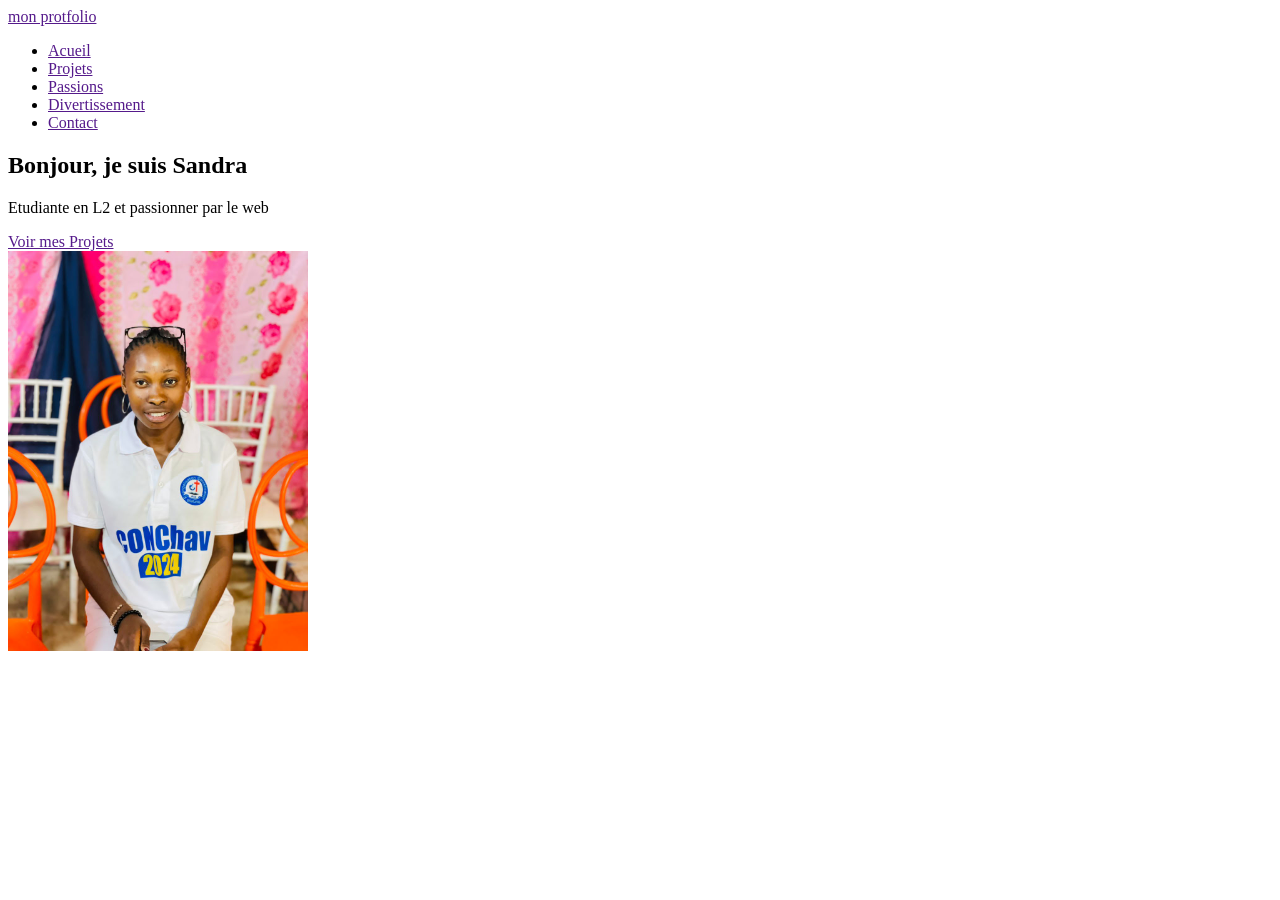
==== index.html @ da76d6ae "stylisation du header" ====
<!DOCTYPE html>
<html lang="en">
<head>
    <meta charset="UTF-8">
    <meta name="viewport" content="width=device-width, initial-scale=1.0">
    <title>Mon Portfolio</title>
</head>
<body>
    <header>
        <div>
            <a href="">mon protfolio</a>
        </div>
        <nav>
            <ul>
                <li><a href="">Acueil</a></li>
                <li><a href="">Projets</a></li>
                <li><a href="">Passions</a></li>
                <li><a href="">Divertissement</a></li>
                <li><a href="">Contact</a></li>
            </ul>
        </nav>
    </header>
    <main>
        <section>
            <div>
                <h1>Bonjour, je suis Sandra</h1>
                <p>Etudiante en L2 et passionner par le web</p>
                <a href="">Voir mes Projets</a>
            </div>
            <div>
                <img src="image/sandra.jpg" alt="sandra artiste"width="300">
            </div>
        </section>
        <section></section>
        <section></section>
    </main>
    <footer></footer>
</body>
</html>
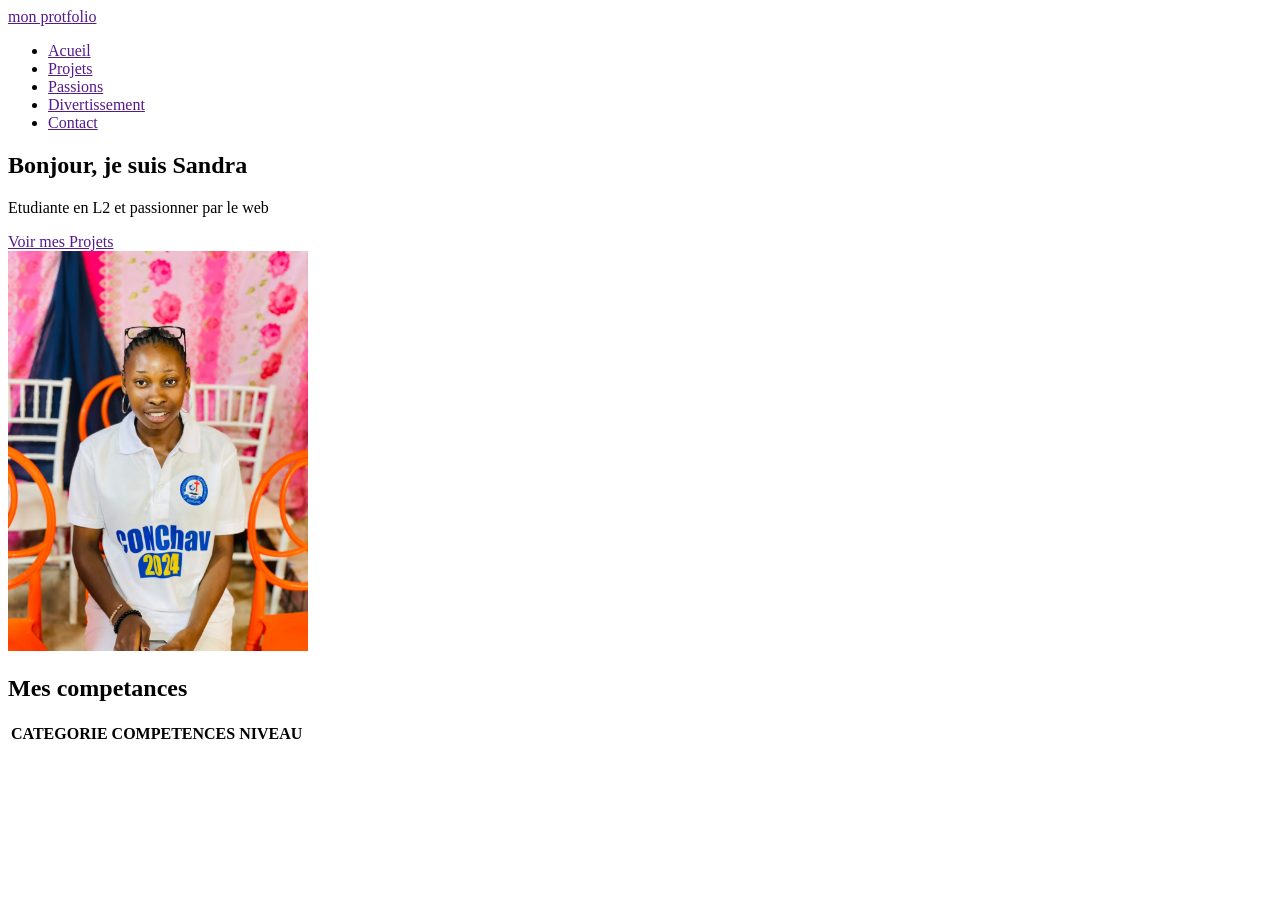
==== commit cee4eb85: "stylisation du header" ====
--- a/index.html
+++ b/index.html
@@ -31,7 +31,28 @@
                 <img src="image/sandra.jpg" alt="sandra artiste"width="300">
             </div>
         </section>
-        <section></section>
+        <section>
+            <h2>Mes competances</h2>
+            <table>
+                <thead>
+                    <tr>
+                        <th>CATEGORIE</th>
+                        <th>COMPETENCES</th>
+                        <th>NIVEAU</th>
+                    <tr>
+                <thead>
+                <tbody>
+                    <tr>
+                        
+                    </tr>
+                </tbody>
+                            
+                        </thead>
+                    </tr>
+                    </tr>
+                </thead>
+            </table>
+        </section>
         <section></section>
     </main>
     <footer></footer>
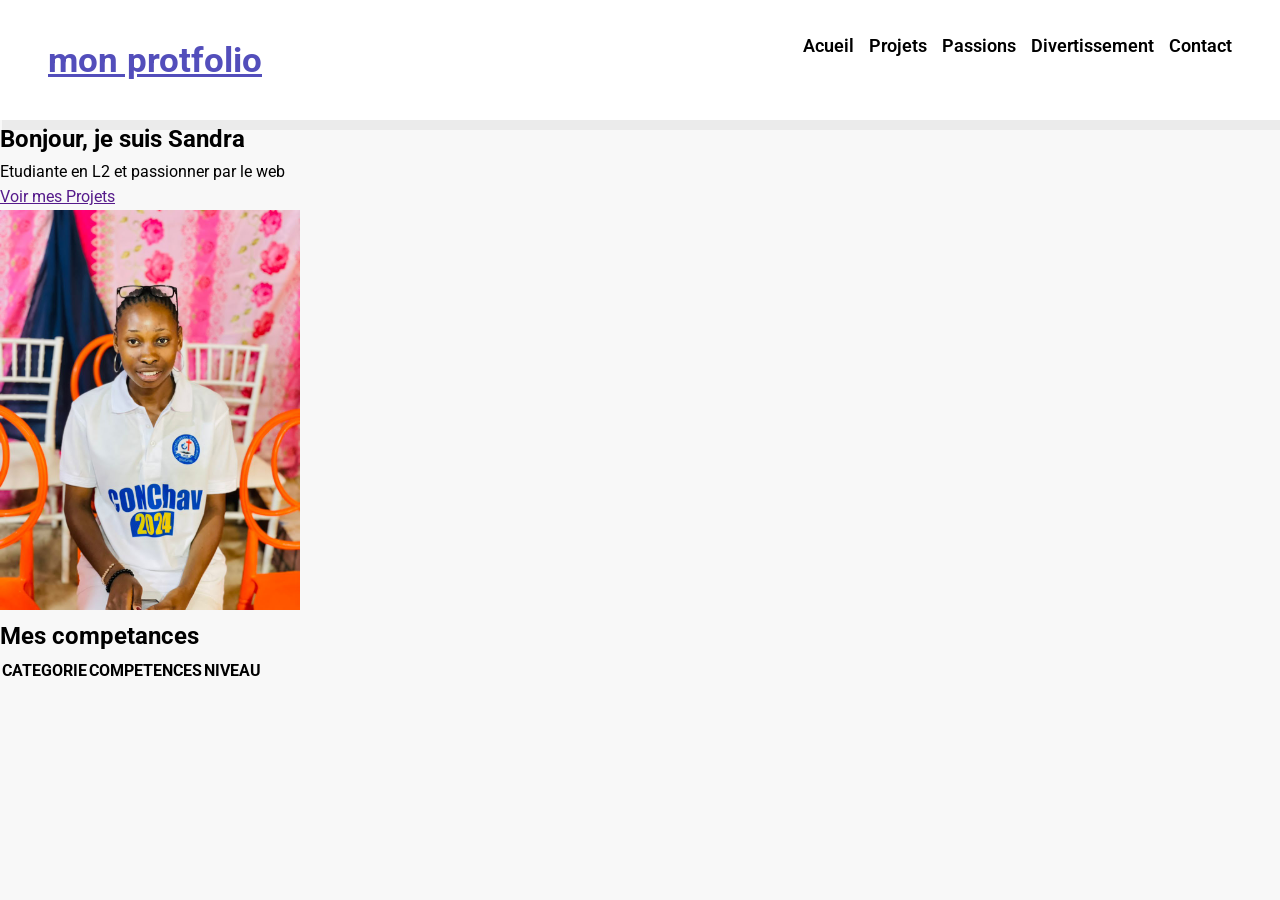
==== commit 7cde4c43: "Ajout des nouvelles pages" ====
--- a/index.html
+++ b/index.html
@@ -3,7 +3,12 @@
 <head>
     <meta charset="UTF-8">
     <meta name="viewport" content="width=device-width, initial-scale=1.0">
+    <link rel="stylesheet" href="CSS/styles.css">
     <title>Mon Portfolio</title>
+
+    <link rel="preconnect" href="https://fonts.googleapis.com">
+<link rel="preconnect" href="https://fonts.gstatic.com" crossorigin>
+<link href="https://fonts.googleapis.com/css2?family=Roboto:ital,wght@0,100..900;1,100..900&display=swap" rel="stylesheet">
 </head>
 <body>
     <header>
@@ -12,11 +17,11 @@
         </div>
         <nav>
             <ul>
-                <li><a href="">Acueil</a></li>
-                <li><a href="">Projets</a></li>
-                <li><a href="">Passions</a></li>
-                <li><a href="">Divertissement</a></li>
-                <li><a href="">Contact</a></li>
+                <li><a href="" classe="active">Acueil</a></li>
+                <li><a href="projets.html">Projets</a></li>
+                <li><a href="passion.html">Passions</a></li>
+                <li><a href="divertissement.html">Divertissement</a></li>
+                <li><a href="passion.html">Contact</a></li>
             </ul>
         </nav>
     </header>
--- a/CSS/styles.css
+++ b/CSS/styles.css
@@ -0,0 +1,84 @@
+:rooT {
+    --violet-doux:#6C63FF;
+    --violet-foncé:#534EBB;
+    --orange-vif:#FFA726;
+    --gris-tres-foncé:#3333;
+    --gris-foncé:#5555;
+    --gris-tres-clair:#F8F8F8;
+    --gris-clair:#EEE;
+
+}
+
+*{
+    margin:0;
+    padding:0;
+    box-sizing: border-box
+}
+body {
+    background-color:var(--gris-tres-clair);
+    font-family: Roboto, sans-serif;
+    line-height: 1.6;
+
+}
+header{
+    background-color: white;
+    box-shadow: 2px 10px rgba(0,0,0,0.05);
+    position: sticky;
+    top: 0;
+    Z-index: 100;
+    display: flex;
+    justify-content: space-between;
+    align-items: centrer;
+    padding: 2rem 3rem;
+
+}
+header div a {
+    text-decoration: nome;
+    font-size: 2.2rem;
+    font-weight: bold;
+    color: var(--violet-foncé);
+} 
+ul Li {
+    list-style:none;
+    margin-left: 15px;
+    
+}
+ul {
+    display: flex;
+}
+ul li a {
+    text-decoration:none;
+    color: var(--gris-fonce);
+    font-weight: 600;
+    font-size: 1.1rem;
+    position: relative;
+    padding: 10px 0;
+}
+
+ul li a:hover {
+    color: var(--violet-doux);
+}
+
+ul li a::after {
+    content: '';
+    position:absolute;
+    left: 0;
+    bottom: 0;
+    height: 3px;
+    width: 0%;
+    background-color: var(--violet-doux);
+    transition: width 0.3s ease;
+
+}
+ul li a:hover::after {
+    width: 100%;
+}
+
+a.active {
+    color: var(--violet-doux);
+    
+
+}
+a.active::after {
+    width: 100%;
+}
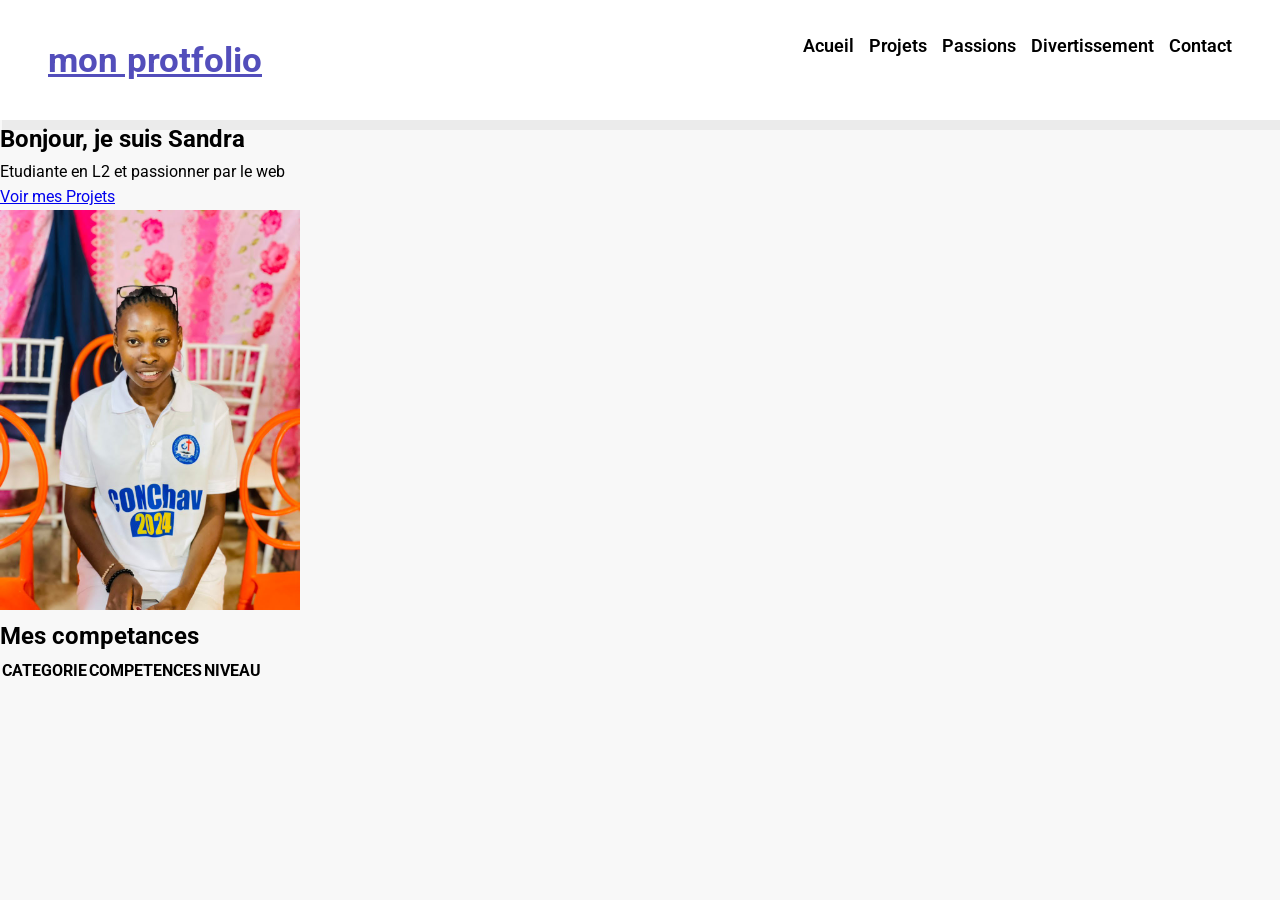
==== commit 29c9e475: "stylisation de la section sandra" ====
--- a/index.html
+++ b/index.html
@@ -18,7 +18,7 @@
         <nav>
             <ul>
                 <li><a href="" classe="active">Acueil</a></li>
-                <li><a href="projets.html">Projets</a></li>
+                <li><a href="projet.html">Projets</a></li>
                 <li><a href="passion.html">Passions</a></li>
                 <li><a href="divertissement.html">Divertissement</a></li>
                 <li><a href="passion.html">Contact</a></li>
@@ -26,11 +26,11 @@
         </nav>
     </header>
     <main>
-        <section>
+        <section classe="hero">
             <div>
                 <h1>Bonjour, je suis Sandra</h1>
                 <p>Etudiante en L2 et passionner par le web</p>
-                <a href="">Voir mes Projets</a>
+                <a href="projet.html">Voir mes Projets</a>
             </div>
             <div>
                 <img src="image/sandra.jpg" alt="sandra artiste"width="300">
--- a/CSS/styles.css
+++ b/CSS/styles.css
@@ -1,28 +1,30 @@
 :rooT {
-    --violet-doux:#6C63FF;
-    --violet-foncé:#534EBB;
-    --orange-vif:#FFA726;
-    --gris-tres-foncé:#3333;
-    --gris-foncé:#5555;
-    --gris-tres-clair:#F8F8F8;
-    --gris-clair:#EEE;
+    --violet-doux: #6C63FF;
+    --violet-foncé: #534EBB;
+    --orange-vif: #FFA726;
+    --gris-tres-foncé: #3333;
+    --gris-foncé: #5555;
+    --gris-tres-clair: #F8F8F8;
+    --gris-clair: #EEE;
 
 }
 
-*{
-    margin:0;
-    padding:0;
+* {
+    margin: 0;
+    padding: 0;
     box-sizing: border-box
 }
+
 body {
-    background-color:var(--gris-tres-clair);
+    background-color: var(--gris-tres-clair);
     font-family: Roboto, sans-serif;
     line-height: 1.6;
 
 }
-header{
+
+header {
     background-color: white;
-    box-shadow: 2px 10px rgba(0,0,0,0.05);
+    box-shadow: 2px 10px rgba(0, 0, 0, 0.05);
     position: sticky;
     top: 0;
     Z-index: 100;
@@ -32,22 +34,26 @@
     padding: 2rem 3rem;
 
 }
+
 header div a {
     text-decoration: nome;
     font-size: 2.2rem;
     font-weight: bold;
     color: var(--violet-foncé);
-} 
+}
+
 ul Li {
-    list-style:none;
+    list-style: none;
     margin-left: 15px;
-    
+
 }
+
 ul {
     display: flex;
 }
+
 ul li a {
-    text-decoration:none;
+    text-decoration: none;
     color: var(--gris-fonce);
     font-weight: 600;
     font-size: 1.1rem;
@@ -61,7 +67,7 @@
 
 ul li a::after {
     content: '';
-    position:absolute;
+    position: absolute;
     left: 0;
     bottom: 0;
     height: 3px;
@@ -70,15 +76,67 @@
     transition: width 0.3s ease;
 
 }
+
 ul li a:hover::after {
     width: 100%;
 }
 
 a.active {
     color: var(--violet-doux);
-    
+
 
 }
+
 a.active::after {
     width: 100%;
+}
+
+.hero {
+    display:flex;
+    justify-content: center;
+    align-items: center;
+    gap: 5rem;
+    text-align: center;
+    margin: 10rem 2rem;
+}
+
+.hero img {
+    width: 300px;
+    height: 300px;
+    object-fit: cover;
+    border-radius: 50%;
+    border: 8px solid var(--violet-doux);
+    
+}
+
+.hero h1 {
+    color: var(--violet --violet-doux);
+    font-size: 4rem;
+    font-weight: 700;
+    margin-bottom: 1.2rem;
+}
+
+.hero P {
+    color: var(--gris-fonce);
+    font-size: 1.3rem;
+    margin-bottom: 1.2rem;
+}
+
+.hero a {
+    text-decoration: none;
+    display: inline-block;
+    background-color: var(--violet-foncé);
+    color: white;
+    padding: 15px 30px;
+    border-radius: 25px;
+    text-transform: uppercase;
+    letter-spacing: 1.1px;
+    font-weight: 600;
+    margin-top: 1rem;
+    transition: background-color 0.3s ease, transform 0.25 ease;
+}
+
+.hero a:hover{
+    background-color: var(--violet-foncé);
+    transform: translateY(-3px);
 }
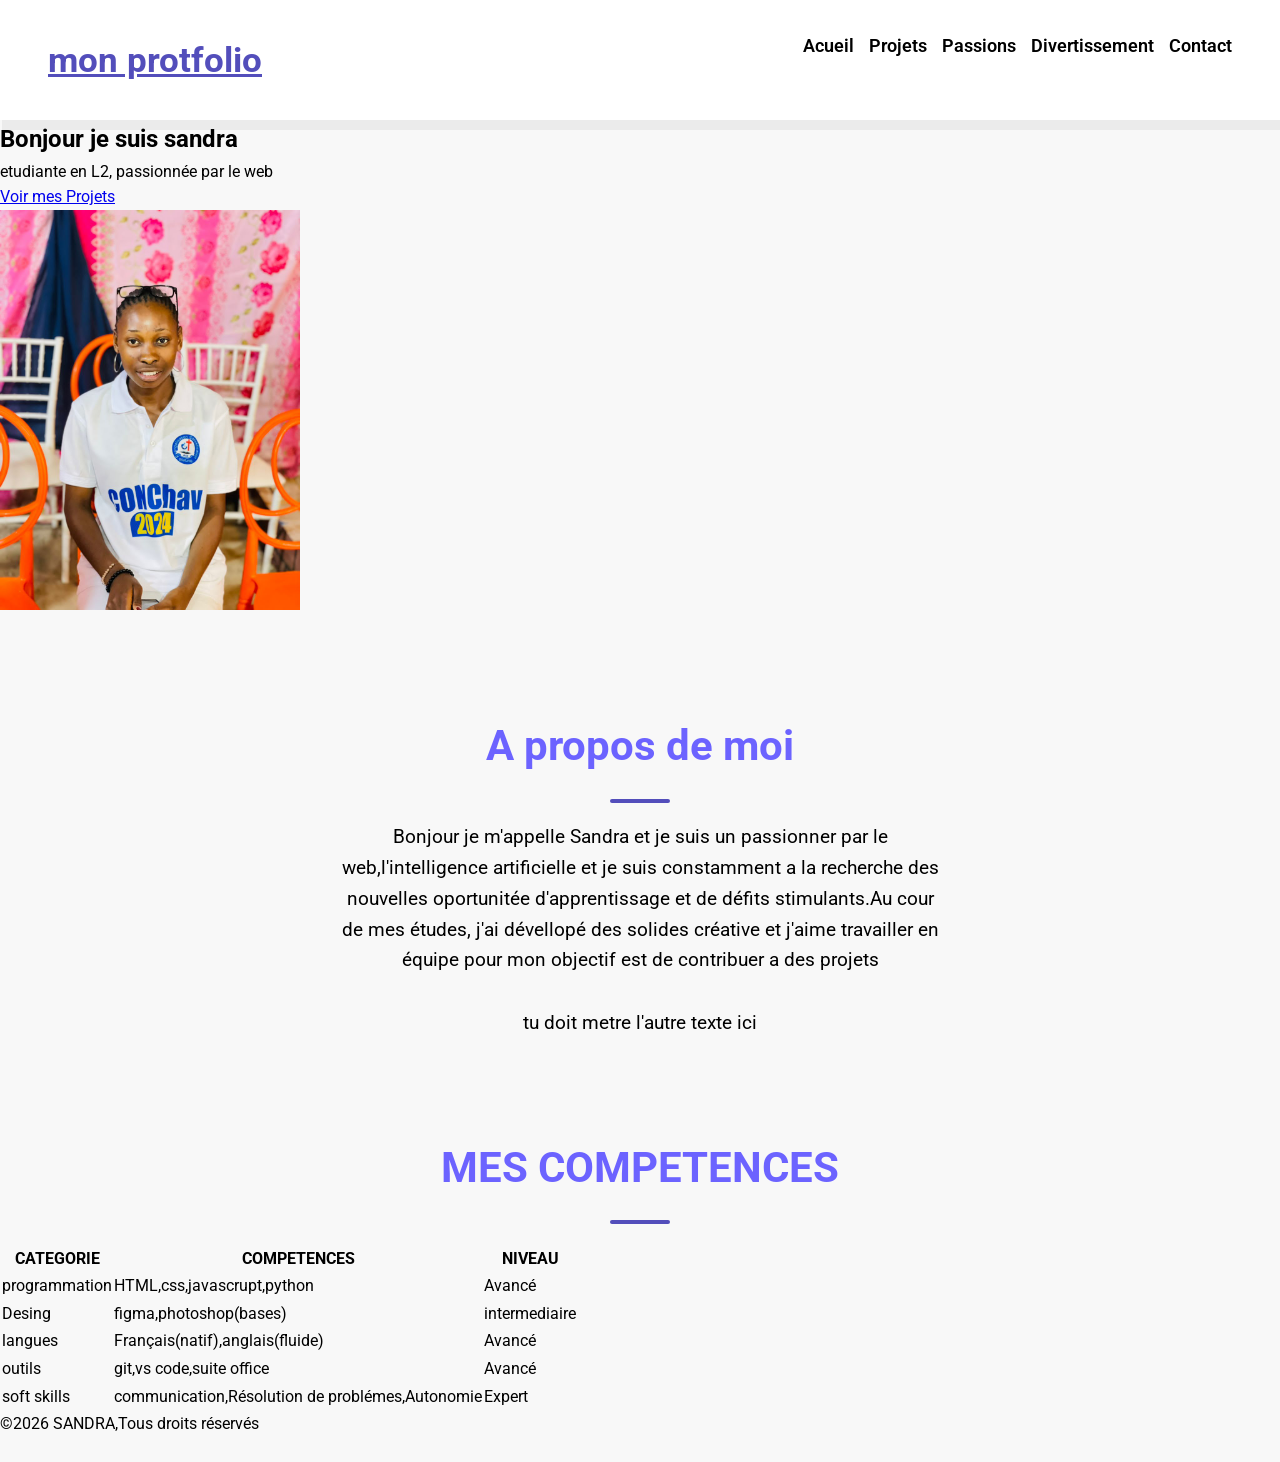
==== commit fcd9745a: "stylisation de la section apropos" ====
--- a/index.html
+++ b/index.html
@@ -21,45 +21,73 @@
                 <li><a href="projet.html">Projets</a></li>
                 <li><a href="passion.html">Passions</a></li>
                 <li><a href="divertissement.html">Divertissement</a></li>
-                <li><a href="passion.html">Contact</a></li>
+                <li><a href="contact.html">Contact</a></li>
             </ul>
         </nav>
     </header>
     <main>
-        <section classe="hero">
+        <section classe="sandra">
             <div>
-                <h1>Bonjour, je suis Sandra</h1>
-                <p>Etudiante en L2 et passionner par le web</p>
+                <h1>Bonjour je suis sandra</h1>
+                <p>etudiante en L2, passionnée par le web</p>
                 <a href="projet.html">Voir mes Projets</a>
             </div>
             <div>
                 <img src="image/sandra.jpg" alt="sandra artiste"width="300">
             </div>
         </section>
+        <section class="apropos">
+            <h2>A propos de moi</h2>
+            <p>Bonjour  je m'appelle Sandra et je suis un passionner par le web,l'intelligence artificielle et je suis constamment a la recherche des nouvelles oportunitée d'apprentissage et de défits stimulants.Au cour de mes études, j'ai dévellopé des solides  créative et j'aime travailler en équipe pour   mon objectif est de contribuer a des projets</p>
+            <p>tu doit metre l'autre texte ici</p>
+        </section>
         <section>
-            <h2>Mes competances</h2>
+            <h2> MES COMPETENCES</h2>
             <table>
                 <thead>
                     <tr>
                         <th>CATEGORIE</th>
                         <th>COMPETENCES</th>
                         <th>NIVEAU</th>
-                    <tr>
-                <thead>
+                    </tr>
+                </thead>
                 <tbody>
                     <tr>
-                        
+                        <td>programmation</td>
+                        <td>HTML,css,javascrupt,python</td>
+                        <td>Avancé</td>
+                    </tr>
+                    <tr>
+                        <td>Desing</td>
+                        <td>figma,photoshop(bases)</td>
+                        <td>intermediaire</td>
+                    </tr>
+                    <tr>
+                        <td>langues</td>
+                        <td>Français(natif),anglais(fluide)</td>
+                        <td>Avancé</td>
+                    </tr>
+                    <tr>
+                        <td>outils</td>
+                        <td>git,vs code,suite office</td>
+                        <td>Avancé</td>
+                    </tr>
+                    <tr>
+                        <td>soft skills</td>
+                        <td>communication,Résolution de problémes,Autonomie</td>
+                        <td>Expert</td>
                     </tr>
                 </tbody>
-                            
-                        </thead>
-                    </tr>
-                    </tr>
-                </thead>
             </table>
         </section>
-        <section></section>
     </main>
-    <footer></footer>
+    <footer>
+        <div><p>&copy;2026 SANDRA,Tous droits réservés</p></div>
+        <div>
+            <a href=""><img src="" alt=""></a>
+            <a href=""><img src="" alt=""></a>
+            <a href=""><img src="" alt=""></a>
+        </div>
+    </footer>
 </body>
 </html>
--- a/CSS/styles.css
+++ b/CSS/styles.css
@@ -12,7 +12,7 @@
 * {
     margin: 0;
     padding: 0;
-    box-sizing: border-box
+    box-sizing: border-box;
 }
 
 body {
@@ -91,7 +91,7 @@
     width: 100%;
 }
 
-.hero {
+.sandra {
     display:flex;
     justify-content: center;
     align-items: center;
@@ -100,7 +100,7 @@
     margin: 10rem 2rem;
 }
 
-.hero img {
+.sandra img {
     width: 300px;
     height: 300px;
     object-fit: cover;
@@ -109,20 +109,20 @@
     
 }
 
-.hero h1 {
+.sandra h1 {
     color: var(--violet --violet-doux);
     font-size: 4rem;
     font-weight: 700;
     margin-bottom: 1.2rem;
 }
 
-.hero P {
+.sandra P {
     color: var(--gris-fonce);
     font-size: 1.3rem;
     margin-bottom: 1.2rem;
 }
 
-.hero a {
+.sandra a {
     text-decoration: none;
     display: inline-block;
     background-color: var(--violet-foncé);
@@ -131,12 +131,43 @@
     border-radius: 25px;
     text-transform: uppercase;
     letter-spacing: 1.1px;
-    font-weight: 600;
+    font-weight: 700;
     margin-top: 1rem;
     transition: background-color 0.3s ease, transform 0.25 ease;
 }
 
-.hero a:hover{
+.sandra a:hover{
     background-color: var(--violet-foncé);
     transform: translateY(-3px);
+}
+
+.apropos {
+    width: 600px;
+    margin: 6rem auto;
+    text-align: center;
+
+}
+
+section h2 {
+    color: var(--violet-doux);
+    font-size: 2.6rem;
+    font-weight: 700;
+    position: relative;
+    text-align: center;
+}
+
+section h2::after {
+    content: '';
+    display: block;
+    width:  60px;
+    height: 4px;
+    background-color: var(--violet-foncé);
+    margin: 1.2rem auto;
+    border-radius: 2px;
+}
+
+.apropos p {
+    margin-bottom: 2rem;
+    color: var(--gris-fonce);
+    font-size: 1.2rem;
 }
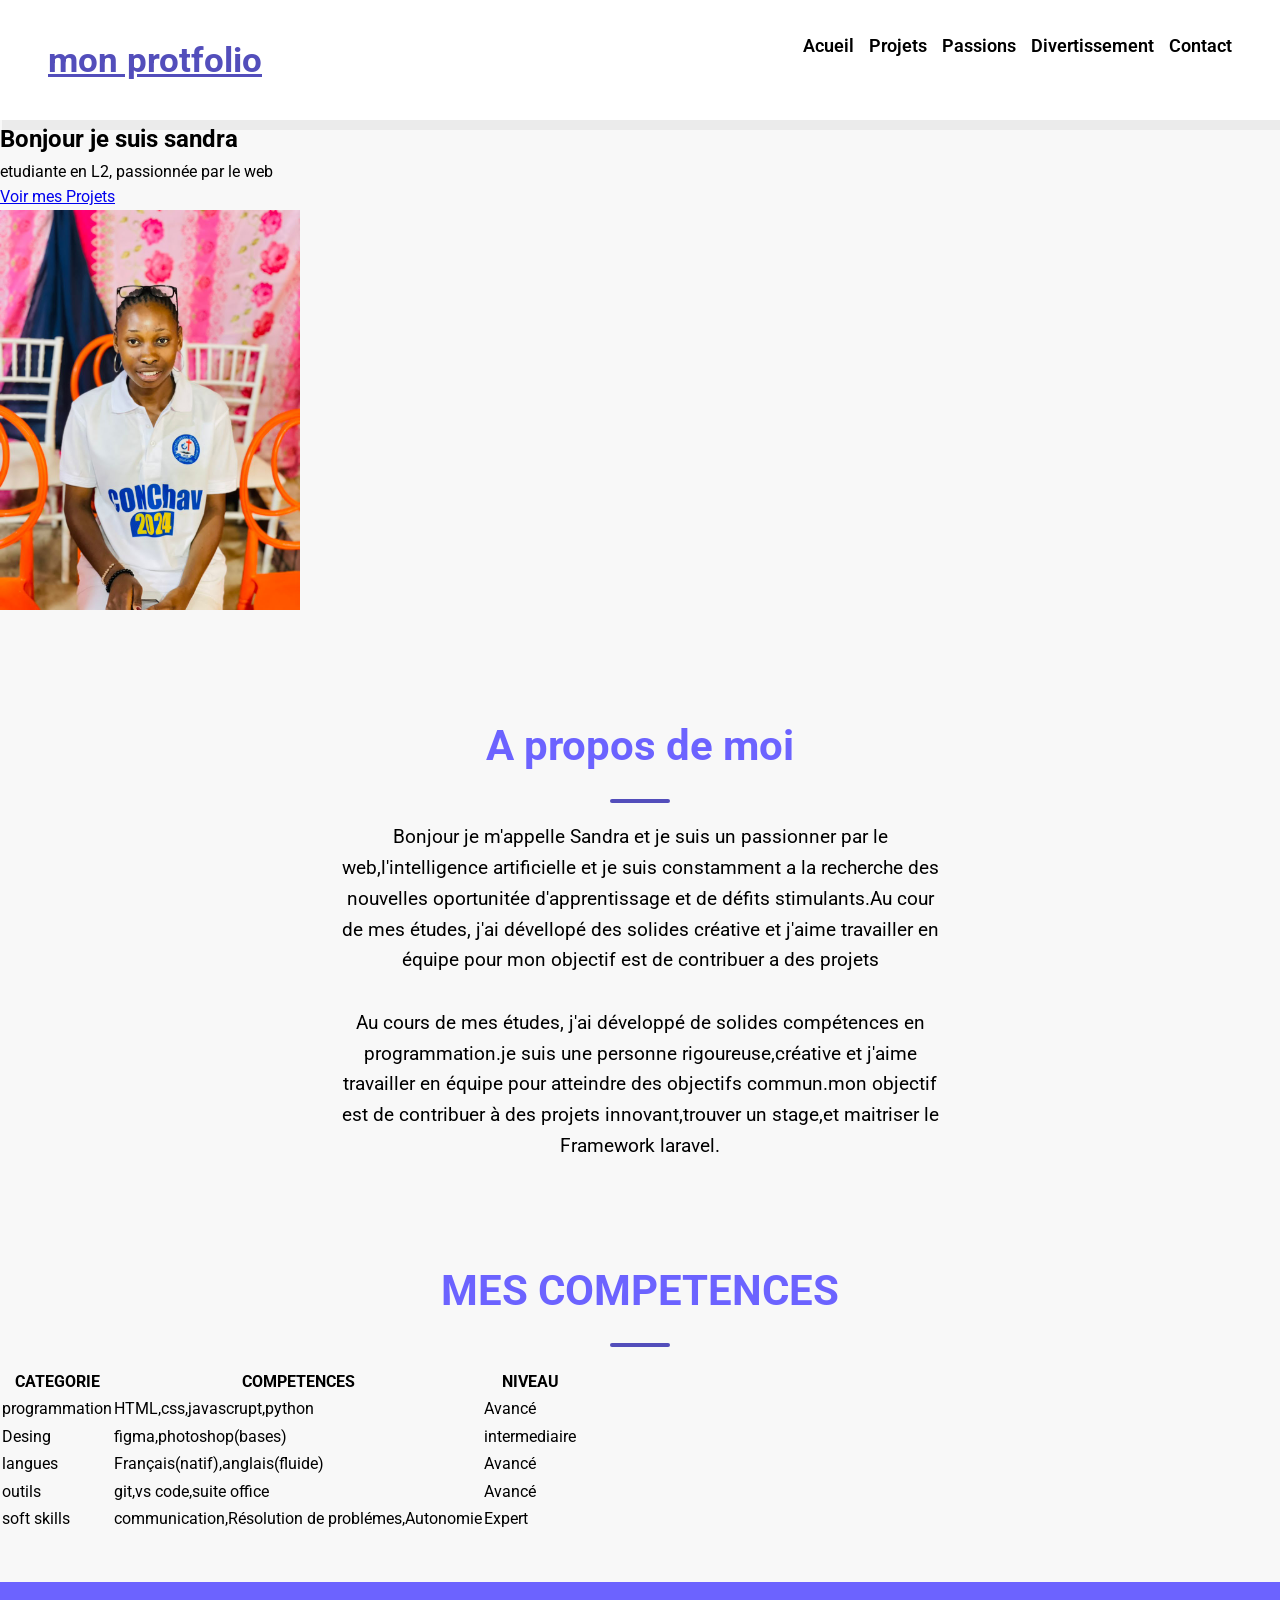
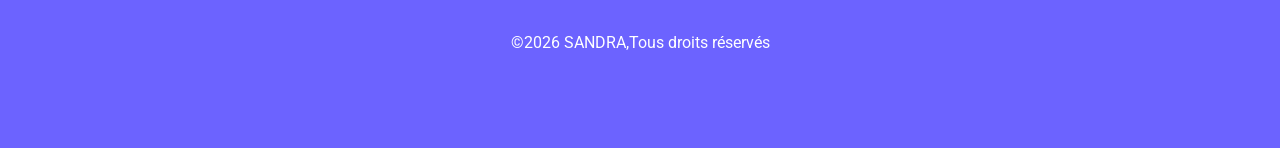
==== commit 95dbf8e1: "stylisation de la section mes compétences et du footer" ====
--- a/index.html
+++ b/index.html
@@ -39,9 +39,9 @@
         <section class="apropos">
             <h2>A propos de moi</h2>
             <p>Bonjour  je m'appelle Sandra et je suis un passionner par le web,l'intelligence artificielle et je suis constamment a la recherche des nouvelles oportunitée d'apprentissage et de défits stimulants.Au cour de mes études, j'ai dévellopé des solides  créative et j'aime travailler en équipe pour   mon objectif est de contribuer a des projets</p>
-            <p>tu doit metre l'autre texte ici</p>
+            <p>Au cours de mes études, j'ai développé de solides compétences en programmation.je suis une personne rigoureuse,créative et j'aime travailler en équipe pour atteindre des objectifs commun.mon objectif est de contribuer à des projets innovant,trouver un stage,et maitriser le Framework laravel.</p>
         </section>
-        <section>
+        <section classe="compétences">
             <h2> MES COMPETENCES</h2>
             <table>
                 <thead>
--- a/CSS/styles.css
+++ b/CSS/styles.css
@@ -170,4 +170,73 @@
     margin-bottom: 2rem;
     color: var(--gris-fonce);
     font-size: 1.2rem;
-}+}
+
+.compétences table {
+    width: 80%;
+    margin: 0 auto;
+    border-collapse: collapse;
+    border-color: #FFF;
+    box-shadow: 0 5px 15px rgba(0, 0, 0, 0.08);
+    border-radius: 10%;
+    overflow: hidden;
+
+}
+
+.compétences table th, .compétences table td{
+    padding: 15px;
+}
+
+.compétences table thead{
+    background-color: var(--violet-doux);
+    color: #FFF;
+    text-transform: uppercase;
+}
+
+.compétences table tbody td {
+    border-bottom: 1px solid var(--gris-clair);
+    
+}
+
+.compétences table tbody tr:nth-child(even) {
+    background-color: #FDFDFD;
+
+}
+
+.compétences table tbody tr {
+    transition: background-color 0.3s ease;
+}
+.compétences table tbody tr:hover {
+    background-color: #f0f0f0;
+}
+
+.compétences table thead th {
+    text-align: left;
+}
+
+footer{
+    margin-top: 3rem;
+    background-color: var(--violet-doux);
+    padding: 3rem 0;
+    text-align: center;
+}
+
+footer p {
+    color: white;
+    margin-bottom: 1.2rem;
+
+}
+
+footer a {
+    display: inline;
+    font-size: 1,6rem;
+    color: white;
+    margin: 0.10px;
+    transition: color 0.3s ease,tranform 0.2s ease;
+}
+
+footer a:hover {
+    color: var(--orange-vif);
+    transform: translateY(-3px);
+}
+
